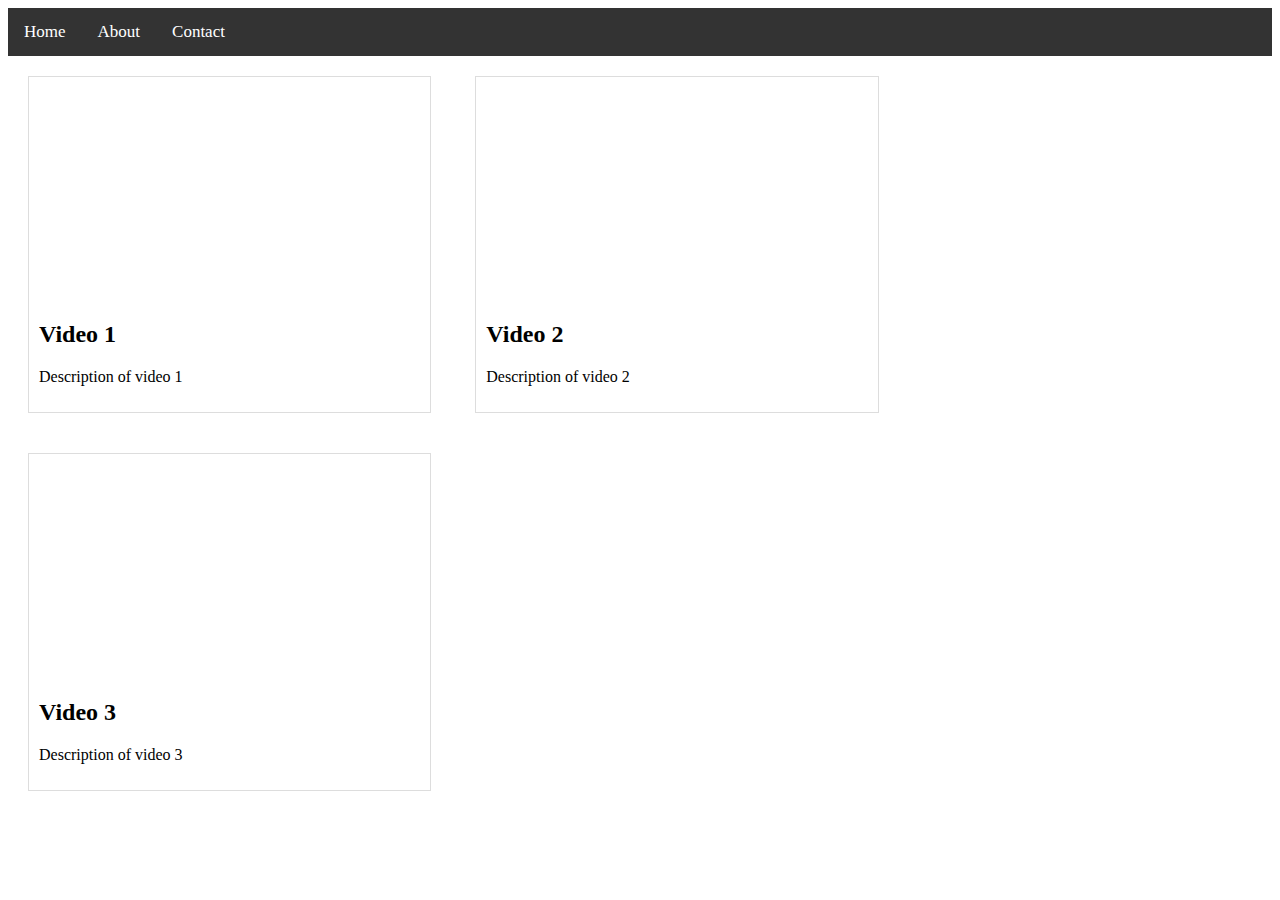
==== DemoWebsite/2/index.html @ 161f9e1a "new website created" ====
<!DOCTYPE html>
<html>
  <head>
    <title>My Website</title>
  <link rel="stylesheet" href="style/style.css">
  </head>
  <body>
    <nav>
      <a href="#">Home</a>
      <a href="#">About</a>
      <a href="#">Contact</a>
    </nav>

    <div class="box">
      <div class="video-container">
        <iframe
          src="https://www.youtube.com/embed/dQw4w9WgXcQ"
          frameborder="0"
          allowfullscreen
        ></iframe>
      </div>
      <h2>Video 1</h2>
      <p>Description of video 1</p>
    </div>

    <div class="box">
      <div class="video-container">
        <iframe
          src="https://www.youtube.com/embed/dQw4w9WgXcQ"
          frameborder="0"
          allowfullscreen
        ></iframe>
      </div>
      <h2>Video 2</h2>
      <p>Description of video 2</p>
    </div>

    <div class="box">
      <div class="video-container">
        <iframe
          src="https://www.youtube.com/embed/dQw4w9WgXcQ"
          frameborder="0"
          allowfullscreen
        ></iframe>
      </div>
      <h2>Video 3</h2>
      <p>Description of video 3</p>
    </div>
  </body>
</html>
---- DemoWebsite/2/style/style.css ----
/* Basic styling for navigation bar */
nav {
  background-color: #333;
  overflow: hidden;
}

nav a {
  float: left;
  color: white;
  text-align: center;
  padding: 14px 16px;
  text-decoration: none;
  font-size: 17px;
}

nav a:hover {
  background-color: #ddd;
  color: black;
}

/* Styling for YouTube-like boxes */
.video-container {
  position: relative;
  padding-bottom: 56.25%;
  /* 16:9 aspect ratio */
  height: 0;
  overflow: hidden;
}

.video-container iframe {
  position: absolute;
  top: 0;
  left: 0;
  width: 100%;
  height: 100%;
}

.box {
  margin: 20px;
  padding: 10px;
  border: 1px solid #ddd;
  display: inline-block;
  width: calc(33.33% - 40px);
  /* Subtracting margin and padding from width */
  vertical-align: top;
}
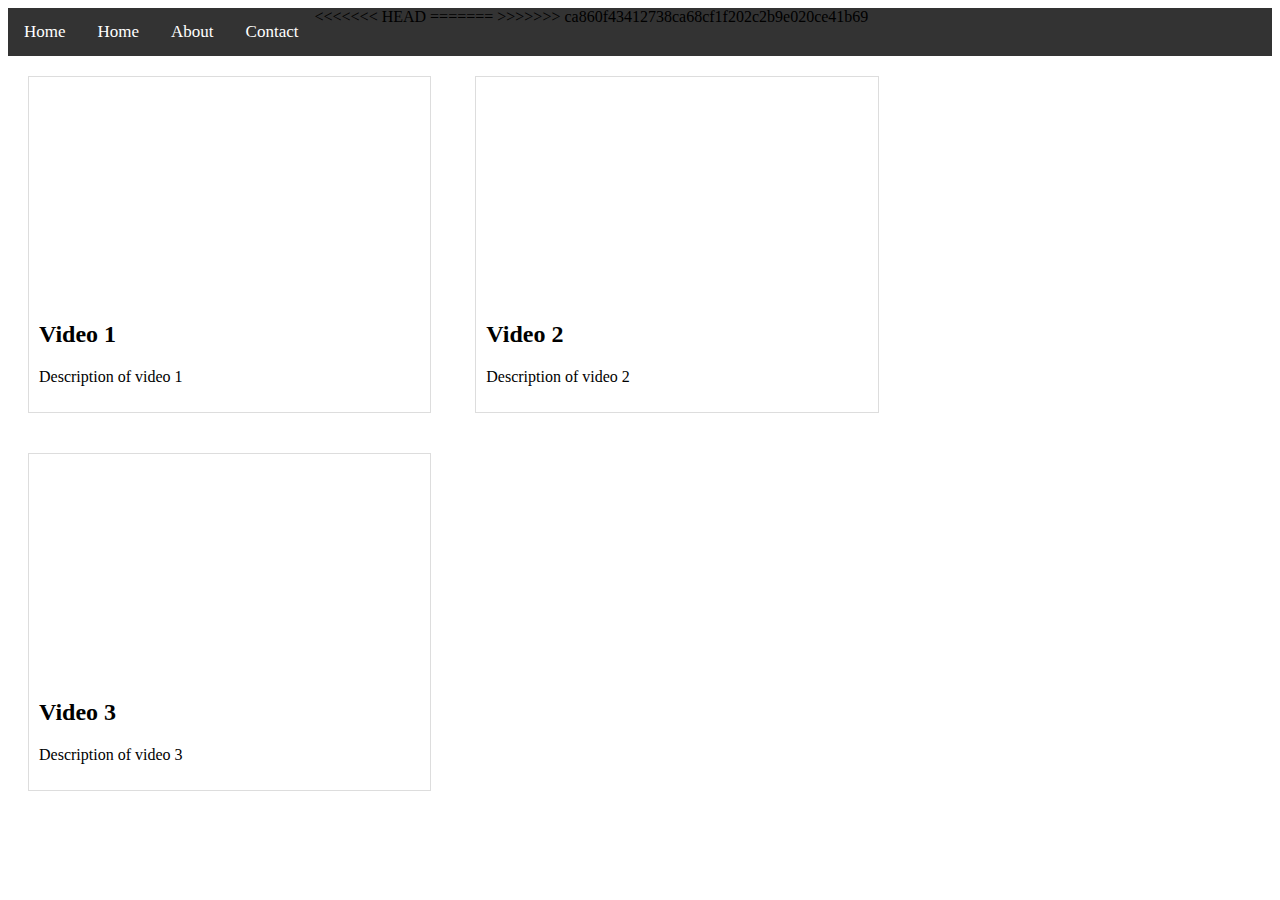
==== commit 3026b338: "Update index.html" ====
--- a/DemoWebsite/2/index.html
+++ b/DemoWebsite/2/index.html
@@ -3,14 +3,19 @@
   <head>
     <title>My Website</title>
   <link rel="stylesheet" href="style/style.css">
-  </head>
+<script src="script.js"></script>  
+</head>
   <body>
     <nav>
-      <a href="#">Home</a>
-      <a href="#">About</a>
+<<<<<<< HEAD
+      <a href="home.html" >Home</a>
+=======
+      <a href="home.html" target = "_blank">Home</a>
+>>>>>>> ca860f43412738ca68cf1f202c2b9e020ce41b69
+      <a href="About.html">About</a>
       <a href="#">Contact</a>
     </nav>
-
+    <div id="text"></div>
     <div class="box">
       <div class="video-container">
         <iframe
